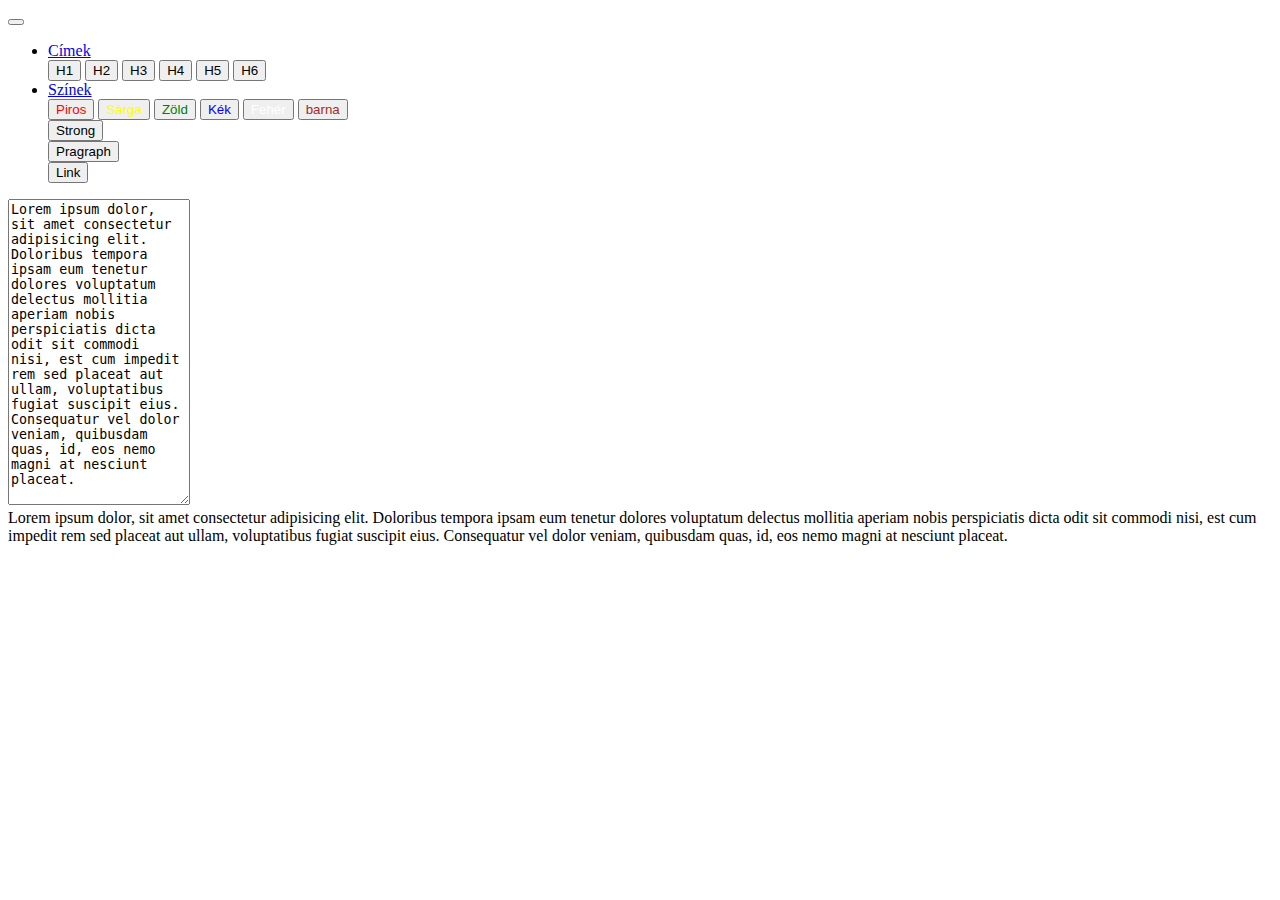
==== prevent.html @ 6c43f332 "link gomb elkészitése" ====
<!doctype html>
<html lang="en">
  <head>
    <!-- Required meta tags -->
    <meta charset="utf-8">
    <meta name="viewport" content="width=device-width, initial-scale=1, shrink-to-fit=no">

    <!-- Bootstrap CSS -->
    <link rel="stylesheet" href="https://cdn.jsdelivr.net/npm/bootstrap@4.5.3/dist/css/bootstrap.min.css" integrity="sha384-TX8t27EcRE3e/ihU7zmQxVncDAy5uIKz4rEkgIXeMed4M0jlfIDPvg6uqKI2xXr2" crossorigin="anonymous">
    <title>Szövegszerkesztő</title>
    <link rel="stylesheet" href="my.css">
  </head>
  <body>
    <!-- navbar -->
    <nav class="navbar navbar-expand-lg navbar-dark bg-dark">
      <button class="navbar-toggler" type="button" data-toggle="collapse" data-target="#navbarSupportedContent" aria-controls="navbarSupportedContent" aria-expanded="false" aria-label="Toggle navigation">
        <span class="navbar-toggler-icon"></span>
      </button>
    
      <div class="collapse navbar-collapse" id="navbarSupportedContent">
        <ul class="navbar-nav mr-auto">
          <li class="nav-item dropdown">
            <a class="nav-link dropdown-toggle" href="#" id="navbarDropdown" role="button" data-toggle="dropdown" aria-haspopup="true" aria-expanded="false">
              Címek
            </a>
            <div class="dropdown-menu" aria-labelledby="navbarDropdown">
              <button class="dropdown-item" id="buttonH1">H1</button>
              <button class="dropdown-item" id="buttonH2">H2</button>
              <button class="dropdown-item" id="buttonH3">H3</button>
              <button class="dropdown-item" id="buttonH4">H4</button>
              <button class="dropdown-item" id="buttonH5">H5</button>
              <button class="dropdown-item" id="buttonH6">H6</button>
            </div>
          </li>
          <li class="nav-item dropdown">
            <a class="nav-link dropdown-toggle" href="#" id="navbarDropdown" role="button" data-toggle="dropdown" aria-haspopup="true" aria-expanded="false">
              Színek
            </a>
            <div class="dropdown-menu bg-dark" aria-labelledby="navbarDropdown">
              <button class="dropdown-item" id="red" style='color: red;'>Piros</button>
              <button class="dropdown-item" id="yellow" style='color: yellow;'>Sárga</button>
              <button class="dropdown-item" id="green" style='color: green;'>Zöld</button>
              <button class="dropdown-item" id="blue" style='color: blue;'>Kék</button>
              <button class="dropdown-item" id="white" style='color: white;'>Fehér</button>
              <button class="dropdown-item" id="brown" style='color: brown;'>barna</button>
            </div>
          </li>
          <form class="form-inline">
            <button class="btn btn-outline-light" id="buttonStrong"type="button">Strong</button>
          </form>
          <form class="form-inline">
            <button class="btn btn-outline-light" id="buttonP"type="button">Pragraph</button>
          </form>
          <form class="form-inline">
            <button class="btn btn-outline-light" id="buttonLink"type="button">Link</button>
          </form>
        </ul>
      </div>
    </nav>
    <!-- input -->
    <div id="inputWrapper">
      <textarea name="" id="input" rows="20">Lorem ipsum dolor, sit amet consectetur adipisicing elit. Doloribus tempora ipsam eum tenetur dolores voluptatum delectus mollitia aperiam nobis perspiciatis dicta odit sit commodi nisi, est cum impedit rem sed placeat aut ullam, voluptatibus fugiat suscipit eius. Consequatur vel dolor veniam, quibusdam quas, id, eos nemo magni at nesciunt placeat.</textarea>
  </div>
  <!-- output -->
  <div id="outputWrapper">
    <div id="output"></div>
  </div>
    
    <!-- Optional JavaScript; choose one of the two! -->

    <!-- Option 1: jQuery and Bootstrap Bundle (includes Popper) -->
    <script src="my.js"></script>
    <script src="https://code.jquery.com/jquery-3.5.1.slim.min.js" integrity="sha384-DfXdz2htPH0lsSSs5nCTpuj/zy4C+OGpamoFVy38MVBnE+IbbVYUew+OrCXaRkfj" crossorigin="anonymous"></script>
    <script src="https://cdn.jsdelivr.net/npm/bootstrap@4.5.3/dist/js/bootstrap.bundle.min.js" integrity="sha384-ho+j7jyWK8fNQe+A12Hb8AhRq26LrZ/JpcUGGOn+Y7RsweNrtN/tE3MoK7ZeZDyx" crossorigin="anonymous"></script>


    <script>

        // let gomb = document.getElementById("gomb");

        // gomb.addEventListener("click", function(event){
        //     //letiltja az alpértelmezett viselkedést
        //     event.preventDefault();
        //     console.log("heló");
        // });


        // gomb.addEventListener("click", Valami)

        // function Valami(event){
        //     //letiltja az alpértelmezett viselkedést
        //     event.preventDefault();
        //     console.log("heló");
        // }

    </script>

  </body>
</html>
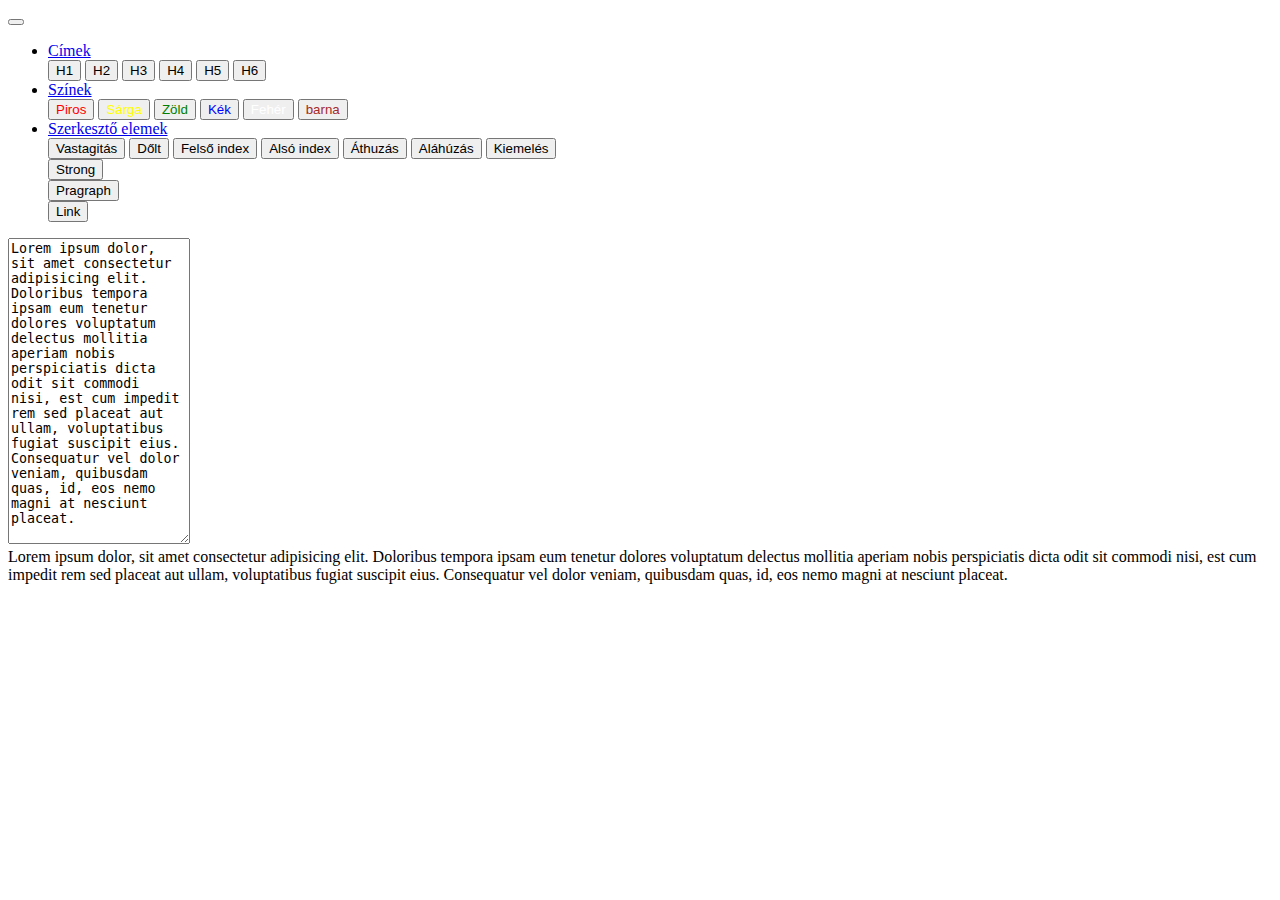
==== commit 6ae9e0cb: "szerkesztő elemek" ====
--- a/prevent.html
+++ b/prevent.html
@@ -45,6 +45,20 @@
               <button class="dropdown-item" id="blue" style='color: blue;'>Kék</button>
               <button class="dropdown-item" id="white" style='color: white;'>Fehér</button>
               <button class="dropdown-item" id="brown" style='color: brown;'>barna</button>
+            </div>
+          </li>
+          <li class="nav-item dropdown">
+            <a class="nav-link dropdown-toggle" href="#" id="navbarDropdown" role="button" data-toggle="dropdown" aria-haspopup="true" aria-expanded="false">
+              Szerkesztő elemek
+            </a>
+            <div class="dropdown-menu" aria-labelledby="navbarDropdown">
+              <button class="dropdown-item" id="buttonB">Vastagitás</button>
+              <button class="dropdown-item" id="buttonI">Dőlt</button>
+              <button class="dropdown-item" id="buttonSup">Felső index</button>
+              <button class="dropdown-item" id="buttonSub">Alsó index</button>
+              <button class="dropdown-item" id="buttonS">Áthuzás</button>
+              <button class="dropdown-item" id="buttonU">Aláhúzás</button>
+              <button class="dropdown-item" id="buttonMark">Kiemelés</button>
             </div>
           </li>
           <form class="form-inline">
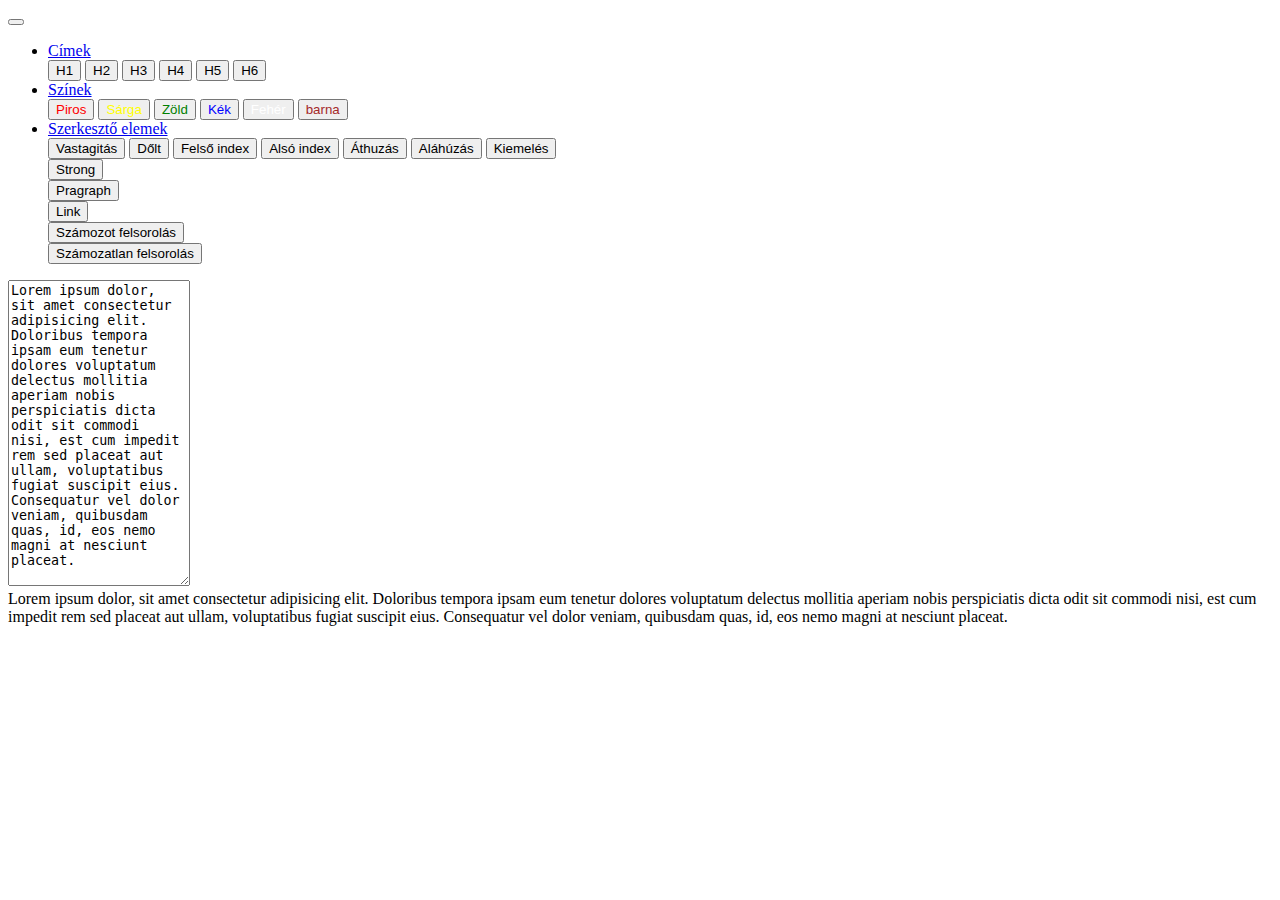
==== commit 23b5aeff: "felsorolás gombok" ====
--- a/prevent.html
+++ b/prevent.html
@@ -70,10 +70,17 @@
           <form class="form-inline">
             <button class="btn btn-outline-light" id="buttonLink"type="button">Link</button>
           </form>
+          <form class="form-inline">
+            <button class="btn btn-outline-light" id="buttonOl"type="button">Számozot felsorolás</button>
+          </form>
+          <form class="form-inline">
+            <button class="btn btn-outline-light" id="buttonUl"type="button">Számozatlan felsorolás</button>
+          </form>
         </ul>
       </div>
     </nav>
     <!-- input -->
+    
     <div id="inputWrapper">
       <textarea name="" id="input" rows="20">Lorem ipsum dolor, sit amet consectetur adipisicing elit. Doloribus tempora ipsam eum tenetur dolores voluptatum delectus mollitia aperiam nobis perspiciatis dicta odit sit commodi nisi, est cum impedit rem sed placeat aut ullam, voluptatibus fugiat suscipit eius. Consequatur vel dolor veniam, quibusdam quas, id, eos nemo magni at nesciunt placeat.</textarea>
   </div>
